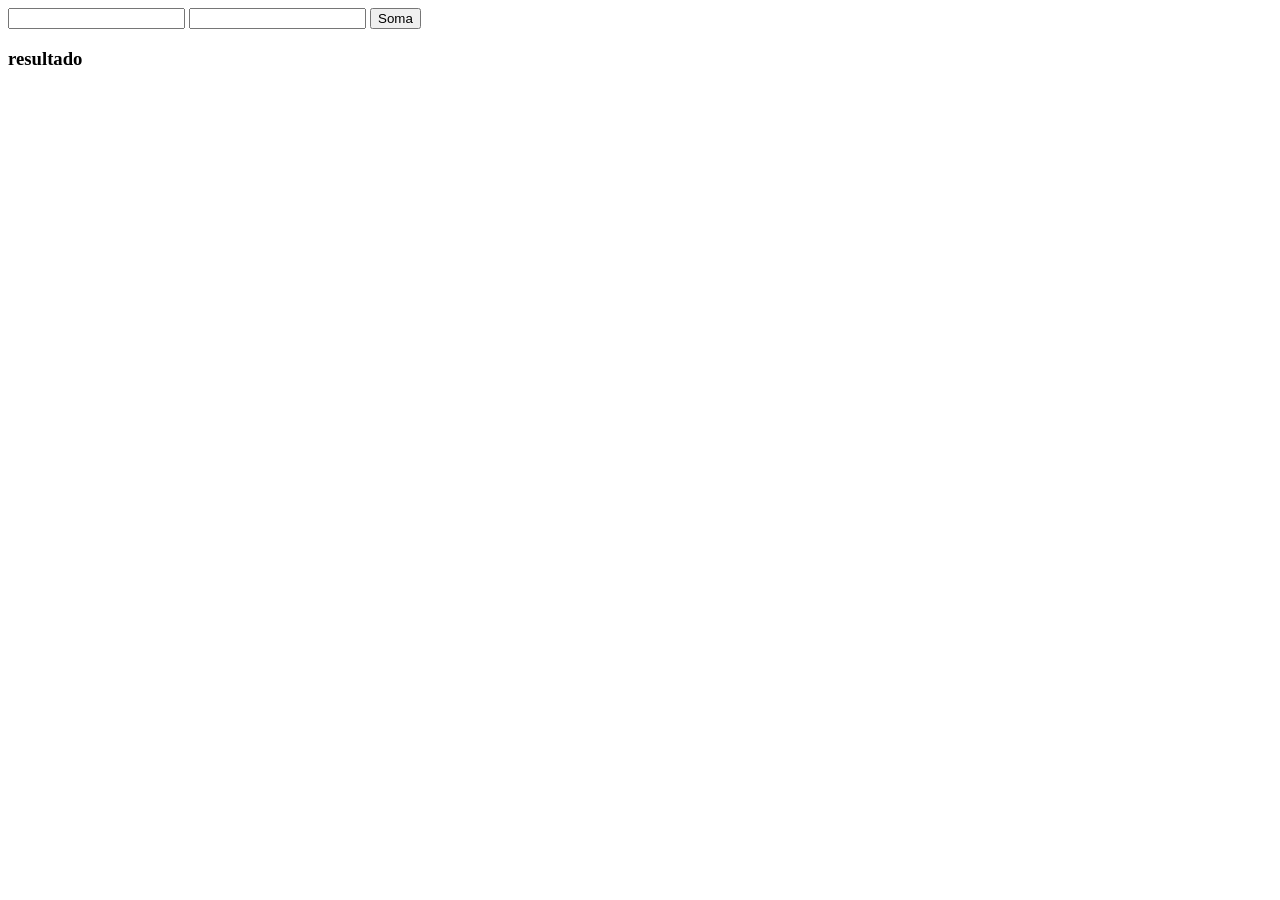
==== 03_atividade/atividade3.html @ eb7738c9 "a" ====
<!DOCTYPE html>
<html lang="en">
<head>
    <meta charset="UTF-8">
    <meta name="viewport" content="width=device-width, initial-scale=1.0">
    <title>Atividade 3</title>
    <link rel="stylesheet" href="atividade3.css">
</head>
<body>
    <input type="number" id="numero1">
    <input type="number" id="numero2">
    <button id="somar">Soma</button>
    <h3 id="resultado">resultado</h3>
    <script src="./atividade3.js"></script>
</body>
</html>
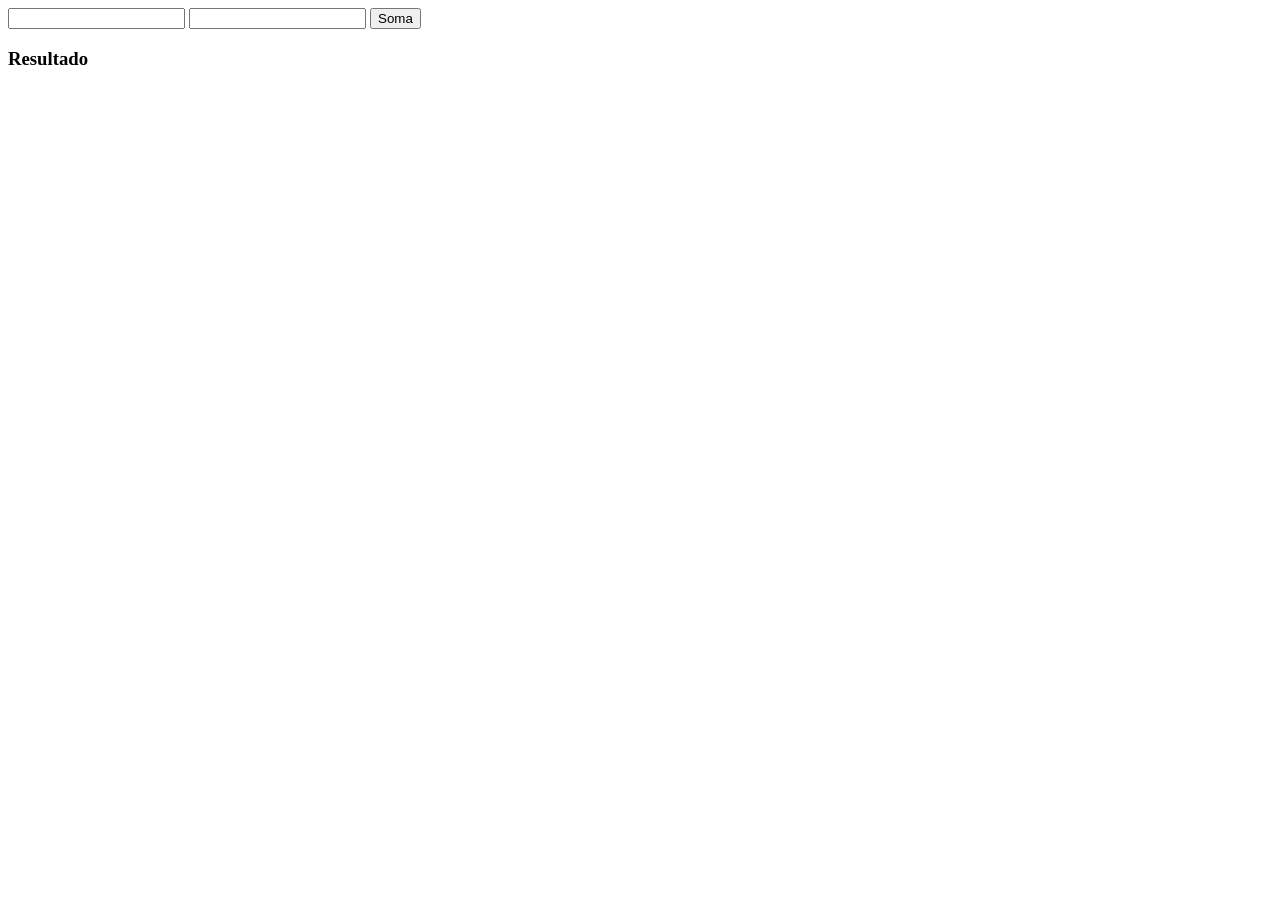
==== commit 61f177d7: "h" ====
--- a/03_atividade/atividade3.html
+++ b/03_atividade/atividade3.html
@@ -10,7 +10,7 @@
     <input type="number" id="numero1">
     <input type="number" id="numero2">
     <button id="somar">Soma</button>
-    <h3 id="resultado">resultado</h3>
+    <h3 id="resultado">Resultado</h3>
     <script src="./atividade3.js"></script>
 </body>
 </html>
